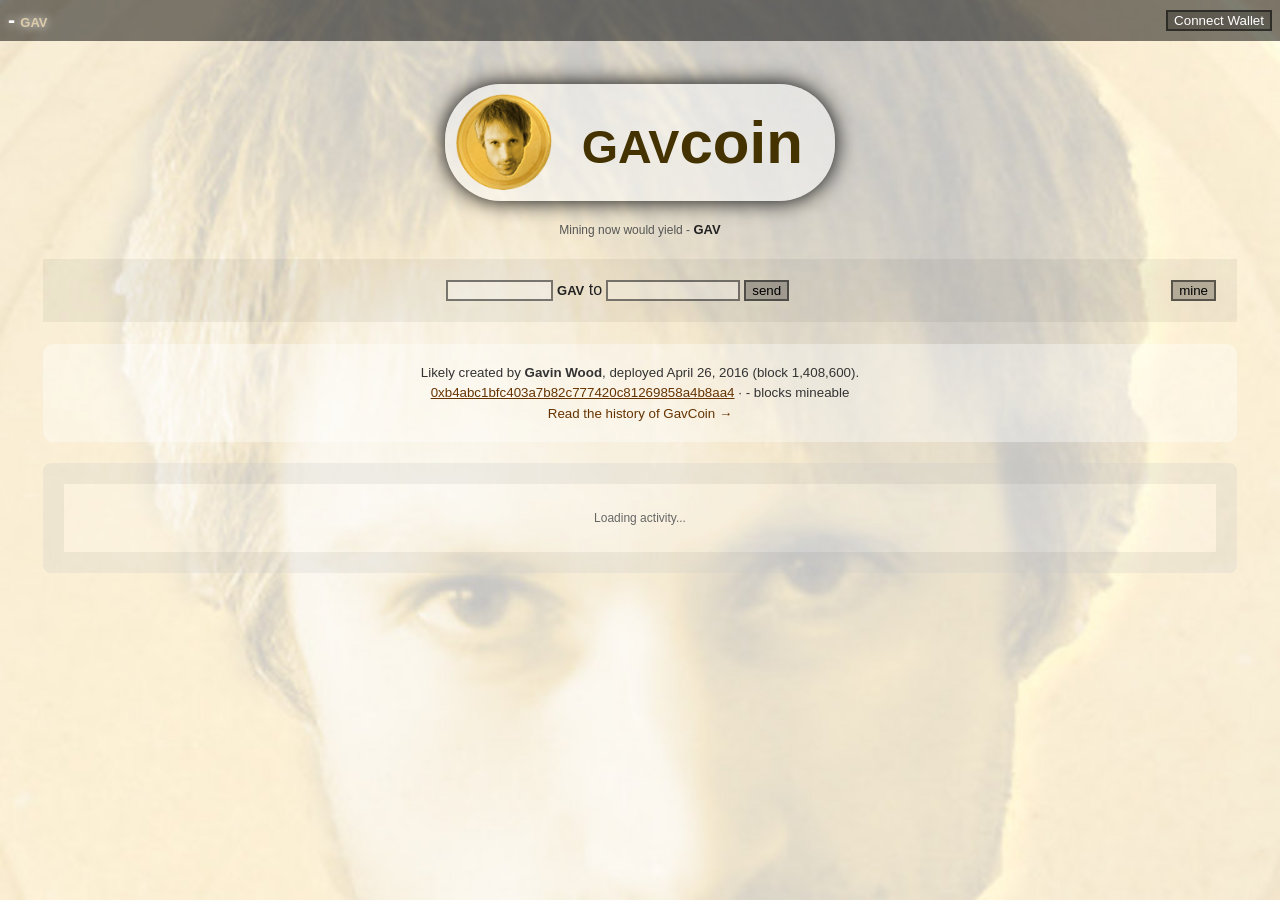
==== index.html @ 117b03bf "GavCoin: Gavin Wood's 2016 token contract, resurrected Static dapp for the original GavCoin (GAV) co" ====
<!DOCTYPE html>
<html lang="en">
<head>
  <meta charset="UTF-8">
  <meta name="viewport" content="width=device-width, initial-scale=1.0">
  <title>GavCoin - Historic Ethereum Token (2016)</title>
  <meta name="description" content="GavCoin (GAV) - a historic Ethereum token created by Gavin Wood in April 2016. One of the earliest token contracts on Ethereum.">
  <link rel="stylesheet" href="style.css">
</head>
<body>

<div id="top">
  <div id="balance">
    <span id="gav">-</span> <span class="units">GAV</span>
  </div>
  <div id="addr">
    <button id="connectBtn" onclick="connectWallet()">Connect Wallet</button>
    <span id="addrText" style="display:none"></span>
  </div>
</div>

<div id="main">
  <div style="text-align: center">
    <div id="title">
      <img src="gavcoin.png" width="96" height="96" alt="GavCoin logo">
      <span><b style="font-size:35pt">GAV</b>coin</span>
    </div>
  </div>

  <div id="mineInfo">Mining now would yield <span id="mineReward">-</span> <span class="units">GAV</span></div>
  <div id="controls">
    <input id="val" type="text" value="" /> <span class="units">GAV</span>
    to <input id="to" type="text" value="" />
    <button id="send" onclick="doSend()">send</button>
    <button id="mine" onclick="doMine()">mine</button>
  </div>

  <div id="info">
    <p>Likely created by <strong>Gavin Wood</strong>, deployed April 26, 2016 (block 1,408,600).</p>
    <p>
      <a href="https://etherscan.io/address/0xb4abc1bfc403a7b82c777420c81269858a4b8aa4" target="_blank" rel="noopener">0xb4abc1bfc403a7b82c777420c81269858a4b8aa4</a>
      &middot;
      <span id="mineableBlocks">-</span> blocks mineable
    </p>
    <p class="history-link"><a href="history.html">Read the history of GavCoin &rarr;</a></p>
  </div>

  <ul id="latest">
    <li class="placeholder">Loading activity...</li>
  </ul>
</div>

<script type="module" src="app.js"></script>
</body>
</html>
---- style.css ----
/* GavCoin - faithful to the 2016 original */

* { box-sizing: border-box; }

body {
  font-family: Ubuntu, -apple-system, BlinkMacSystemFont, "Segoe UI", Tahoma, sans-serif;
  background-image: url("backcoin.jpg");
  background-size: cover;
  background-repeat: no-repeat;
  background-attachment: fixed;
  background-color: #2a1f0e;
  margin: 0;
  min-height: 100vh;
  color: #222;
}

/* Top bar */
div#top {
  background-color: rgba(0,0,0,0.5);
  color: white;
  padding: 6pt;
  text-shadow: 0px 0px 10px white;
  display: flex;
  justify-content: space-between;
  align-items: center;
}

div#balance { font-size: 14pt; }
span#gav { font-weight: bold; font-size: 16pt; }
span.units { font-size: small; font-weight: bold; color: #dca; }
#controls span.units { color: #222; }

div#addr { font-size: 10pt; }
#addrText {
  font-family: monospace;
  opacity: 0.8;
}

#connectBtn {
  background: rgba(0,0,0,0.25);
  border: 2pt solid rgba(0,0,0,0.5);
  color: white;
  cursor: pointer;
}
#connectBtn:hover { background: rgba(0,0,0,0.35); }

/* Main content */
div#main {
  margin: 0 16pt;
  padding: 16pt;
}

/* Title / logo */
div#title {
  margin-top: 16pt;
  font-size: 45pt;
  font-weight: bold;
  text-align: center;
  background-color: rgba(255, 255, 255, 0.5);
  border-radius: 56px;
  display: inline-block;
  padding: 8pt 24pt 8pt 8pt;
  box-shadow: 0 0 16pt black;
}

div#title img {
  vertical-align: middle;
  margin-right: 10pt;
}

div#title span {
  color: #430;
  vertical-align: middle;
}

/* Info section */
#info {
  text-align: center;
  margin: 16pt 0 8pt;
  padding: 12pt;
  background: rgba(255,255,255,0.35);
  border-radius: 8pt;
  font-size: 10pt;
  color: #333;
}
#info p { margin: 4pt 0; }
#info a { color: #630; }

/* History link */
.history-link { margin-top: 4pt; }
.history-link a {
  color: #630;
  text-decoration: none;
}
.history-link a:hover {
  text-decoration: underline;
}

/* Transaction list */
ul#latest {
  list-style-type: none;
  margin: 16pt 0 0;
  padding: 0;
  border: 16pt rgba(0,0,0, 0.05) solid;
  border-radius: 6pt;
  background: rgba(255,255,255,0.2);
  max-height: 300pt;
  overflow-y: auto;
}

ul#latest li {
  padding: 4pt 10pt;
  font-size: 9pt;
  font-family: monospace;
  white-space: nowrap;
  overflow: hidden;
  text-overflow: ellipsis;
}

ul#latest li:nth-child(even) {
  background-color: rgba(0,0,0,0.05);
}

ul#latest li.placeholder {
  text-align: center;
  color: #666;
  font-family: Ubuntu, sans-serif;
  padding: 20pt;
}

span.mine { color: #060; font-weight: bold; }
span.send-out { color: #800; }
span.send-in { color: #008; }
span.event-addr {
  font-size: 9pt;
}
span.event-value { font-weight: bold; }
a.event-block { color: #888; font-size: 9pt; float: right; text-decoration: none; }
a.event-block:hover { text-decoration: underline; }

/* Controls */
div#controls {
  margin-top: 16pt;
  padding: 16pt;
  background-color: rgba(0,0,0, 0.05);
  text-align: center;
}

#mineInfo {
  text-align: center;
  font-size: 9pt;
  color: #555;
  margin-top: 16pt;
  margin-bottom: 4pt;
}
#mineInfo .units { color: #222; }

div#controls input {
  background: rgba(255,255,255,0.25);
  border: 2pt solid rgba(0,0,0,0.5);
}

input#val { width: 8em; }
input#to { width: 10em; }

div#controls button {
  background: rgba(0,0,0,0.25);
  border: 2pt solid rgba(0,0,0,0.5);
  cursor: pointer;
}

div#controls button:hover {
  background: rgba(0,0,0,0.35);
}

button#mine {
  float: right;
}
button#mine:hover { background: rgba(0,0,0,0.35); }

div#controls button:disabled,
div#controls button.invalid {
  background: transparent;
  color: rgba(0,0,0,0.25);
  border-color: rgba(0,0,0,0.15);
  cursor: not-allowed;
}

/* Status messages */
#status {
  text-align: center;
  font-size: 9pt;
  color: #666;
  margin-top: 8pt;
}

/* History page */
.history-content {
  max-width: 680pt;
  margin: 0 auto;
  padding: 16pt;
}

.history-content h1 {
  color: #430;
  font-size: 22pt;
  margin: 16pt 0 8pt;
}

.history-content h2 {
  color: #430;
  font-size: 14pt;
  margin: 20pt 0 6pt;
}

.history-content section {
  background: rgba(255,255,255,0.4);
  border-radius: 8pt;
  padding: 16pt 20pt;
  margin: 12pt 0;
  font-size: 10.5pt;
  line-height: 1.6;
  color: #2a1f0e;
}

.history-content section p {
  margin: 0 0 10pt;
}
.history-content section p:last-child {
  margin-bottom: 0;
}

.history-content a { color: #630; text-decoration: underline; }

.history-content code {
  background: rgba(0,0,0,0.08);
  padding: 1pt 5pt;
  border-radius: 3pt;
  font-size: 9.5pt;
}

.history-content .back-link {
  display: inline-block;
  margin: 12pt 0;
  color: #630;
  text-decoration: none;
  font-size: 10pt;
}
.history-content .back-link:hover { text-decoration: underline; }

.history-content .video-embed {
  margin: 12pt 0;
  text-align: center;
}
.history-content .video-embed iframe {
  max-width: 100%;
  border-radius: 4pt;
}

.history-content .sources {
  font-size: 9.5pt;
}
.history-content .sources li {
  margin-bottom: 4pt;
}

/* Responsive */
@media (max-width: 600px) {
  div#top { flex-direction: column; gap: 4pt; text-align: center; }
  div#main { margin: 0 8pt; padding: 8pt; }
  div#title { font-size: 28pt; padding: 6pt 16pt 6pt 6pt; }
  div#title img { width: 64px; height: 64px; }
  #info { font-size: 9pt; padding: 8pt; }
  input#val { width: 100%; display: block; margin-bottom: 4pt; }
  input#to { width: 100%; display: block; margin-bottom: 4pt; }
  button#mine { float: none; width: 100%; display: block; margin-top: 6pt; }
  button#send { width: 100%; display: block; margin-top: 4pt; }
  ul#latest { border-width: 8pt; max-height: 200pt; }
  ul#latest li { font-size: 8pt; }
  .history-content { padding: 8pt; }
  .history-content section { padding: 12pt; }
  .history-content .video-embed iframe { height: 200px; }
}
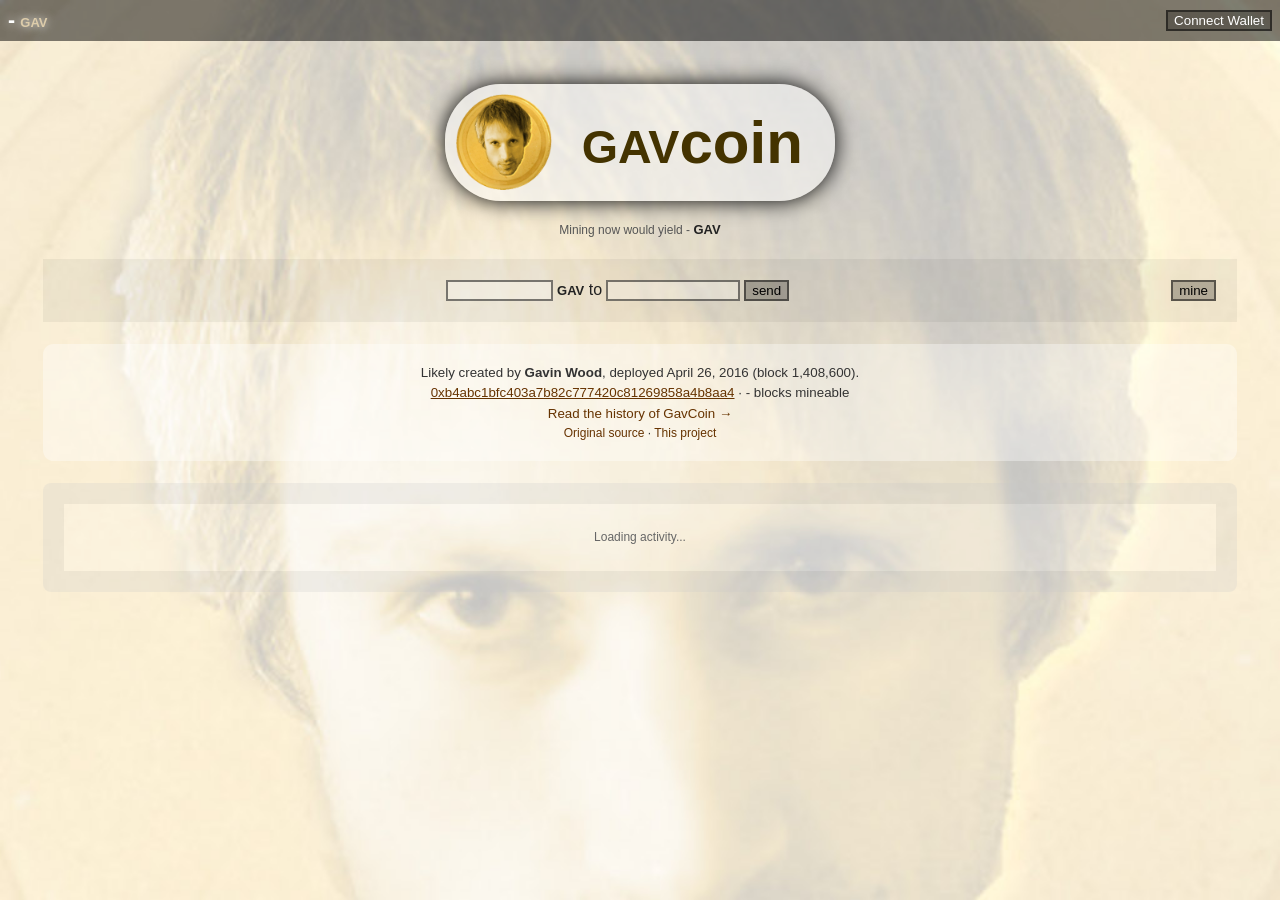
==== commit 82248b13: "Add source links to original dapp-bin and this repo" ====
--- a/index.html
+++ b/index.html
@@ -43,6 +43,11 @@
       <span id="mineableBlocks">-</span> blocks mineable
     </p>
     <p class="history-link"><a href="history.html">Read the history of GavCoin &rarr;</a></p>
+    <p class="source-links">
+      <a href="https://github.com/ethereum/dapp-bin/tree/master/coin" target="_blank" rel="noopener">Original source</a>
+      &middot;
+      <a href="https://github.com/cartoonitunes/gavcoin" target="_blank" rel="noopener">This project</a>
+    </p>
   </div>
 
   <ul id="latest">
--- a/style.css
+++ b/style.css
@@ -95,6 +95,9 @@
 .history-link a:hover {
   text-decoration: underline;
 }
+.source-links { font-size: 9pt; margin-top: 4pt; }
+.source-links a { color: #630; text-decoration: none; }
+.source-links a:hover { text-decoration: underline; }
 
 /* Transaction list */
 ul#latest {
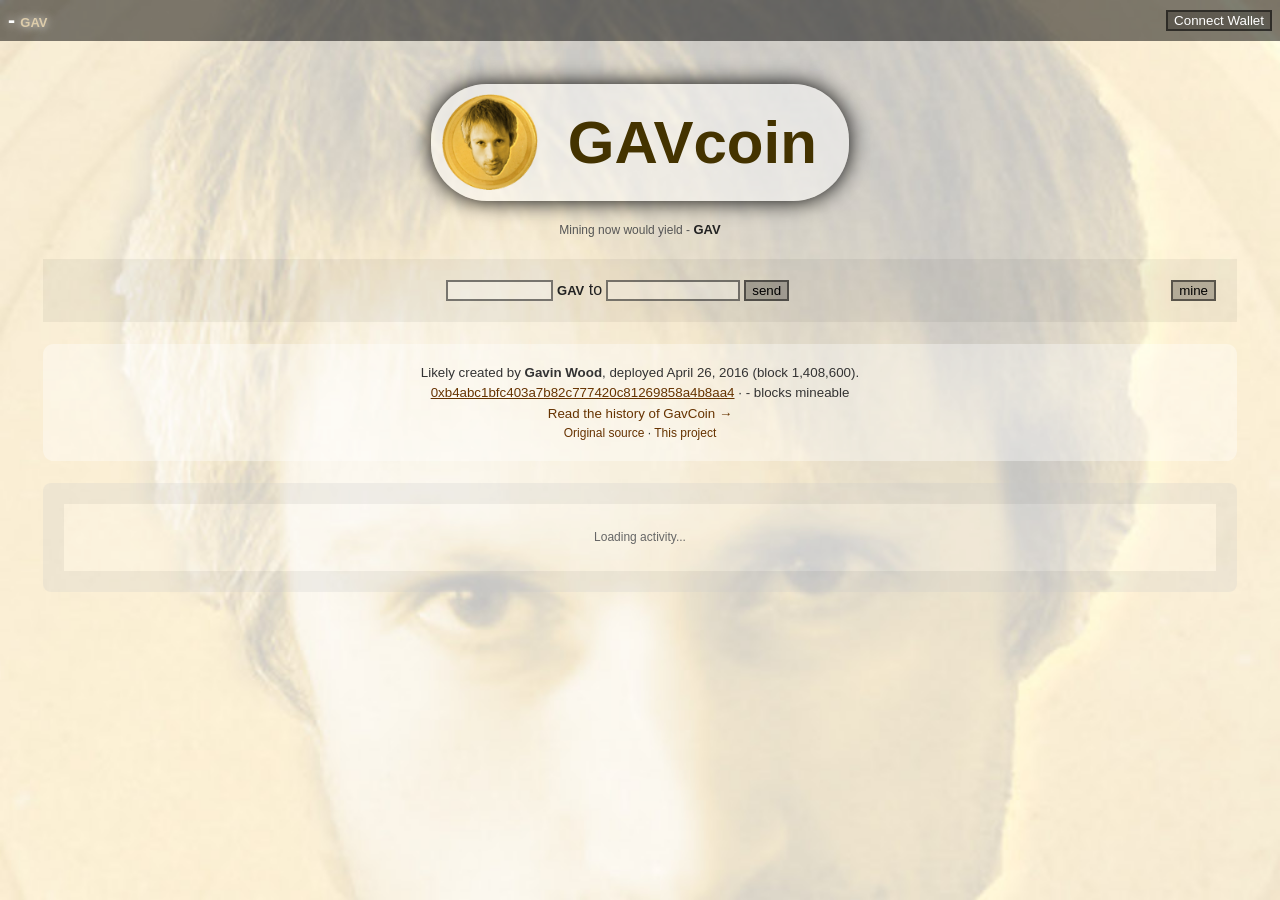
==== commit 9d1f559f: "Fix title: same font size for GAV and coin on all screens" ====
--- a/index.html
+++ b/index.html
@@ -23,7 +23,7 @@
   <div style="text-align: center">
     <div id="title">
       <img src="gavcoin.png" width="96" height="96" alt="GavCoin logo">
-      <span><b style="font-size:35pt">GAV</b>coin</span>
+      <span><b>GAV</b>coin</span>
     </div>
   </div>
 
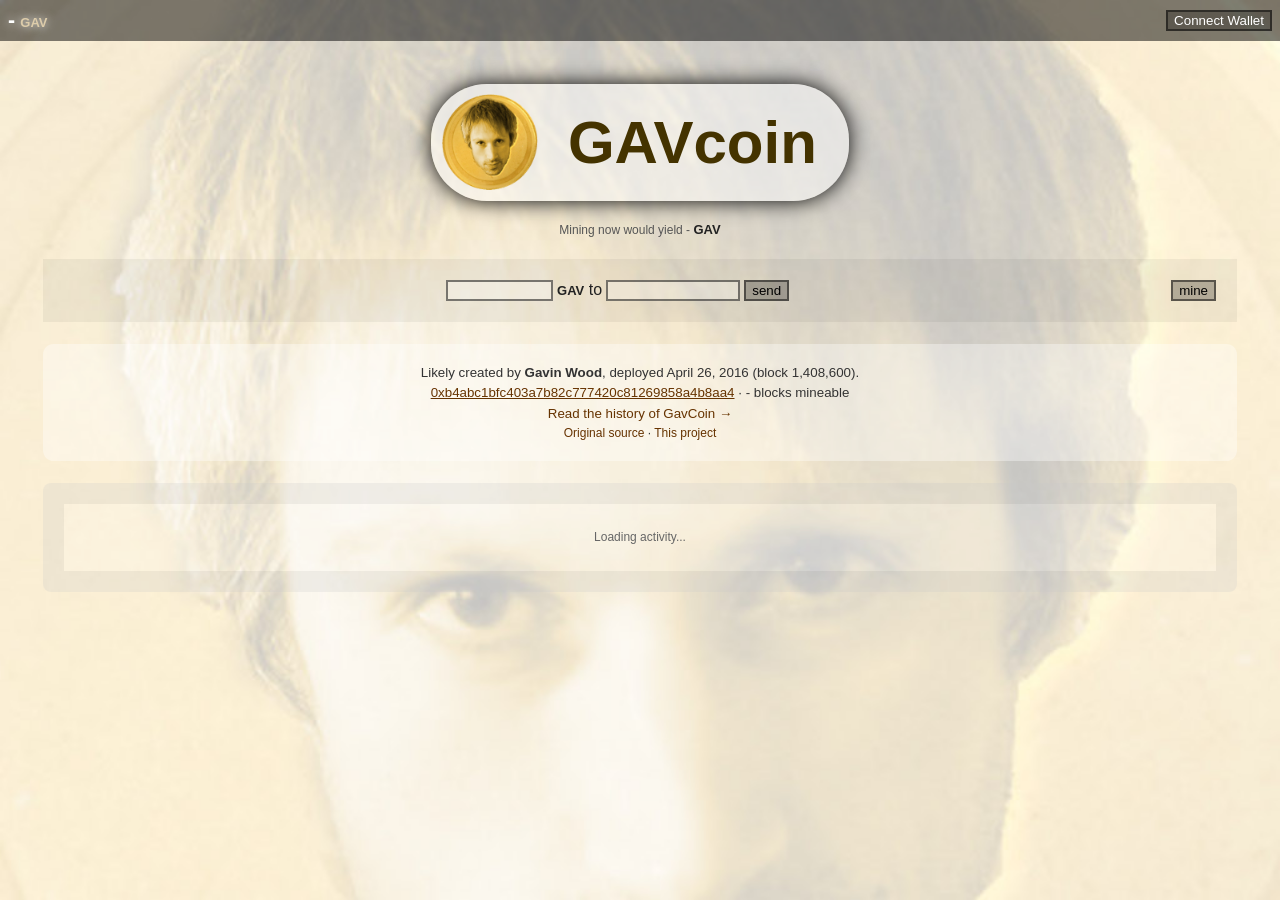
==== commit 1b785d27: "Title: GavCoin, fix hero text to uniform size" ====
--- a/index.html
+++ b/index.html
@@ -3,7 +3,7 @@
 <head>
   <meta charset="UTF-8">
   <meta name="viewport" content="width=device-width, initial-scale=1.0">
-  <title>GavCoin - Historic Ethereum Token (2016)</title>
+  <title>GavCoin</title>
   <meta name="description" content="GavCoin (GAV) - a historic Ethereum token created by Gavin Wood in April 2016. One of the earliest token contracts on Ethereum.">
   <link rel="stylesheet" href="style.css">
 </head>
@@ -23,7 +23,7 @@
   <div style="text-align: center">
     <div id="title">
       <img src="gavcoin.png" width="96" height="96" alt="GavCoin logo">
-      <span><b>GAV</b>coin</span>
+      <span>GAVcoin</span>
     </div>
   </div>
 
--- a/style.css
+++ b/style.css
@@ -276,8 +276,8 @@
   #info { font-size: 9pt; padding: 8pt; }
   input#val { width: 100%; display: block; margin-bottom: 4pt; }
   input#to { width: 100%; display: block; margin-bottom: 4pt; }
-  button#mine { float: none; width: 100%; display: block; margin-top: 6pt; }
-  button#send { width: 100%; display: block; margin-top: 4pt; }
+  button#send { width: 100%; display: block; margin-top: 6pt; }
+  button#mine { float: none; width: 100%; display: block; margin-top: 16pt; }
   ul#latest { border-width: 8pt; max-height: 200pt; }
   ul#latest li { font-size: 8pt; }
   .history-content { padding: 8pt; }
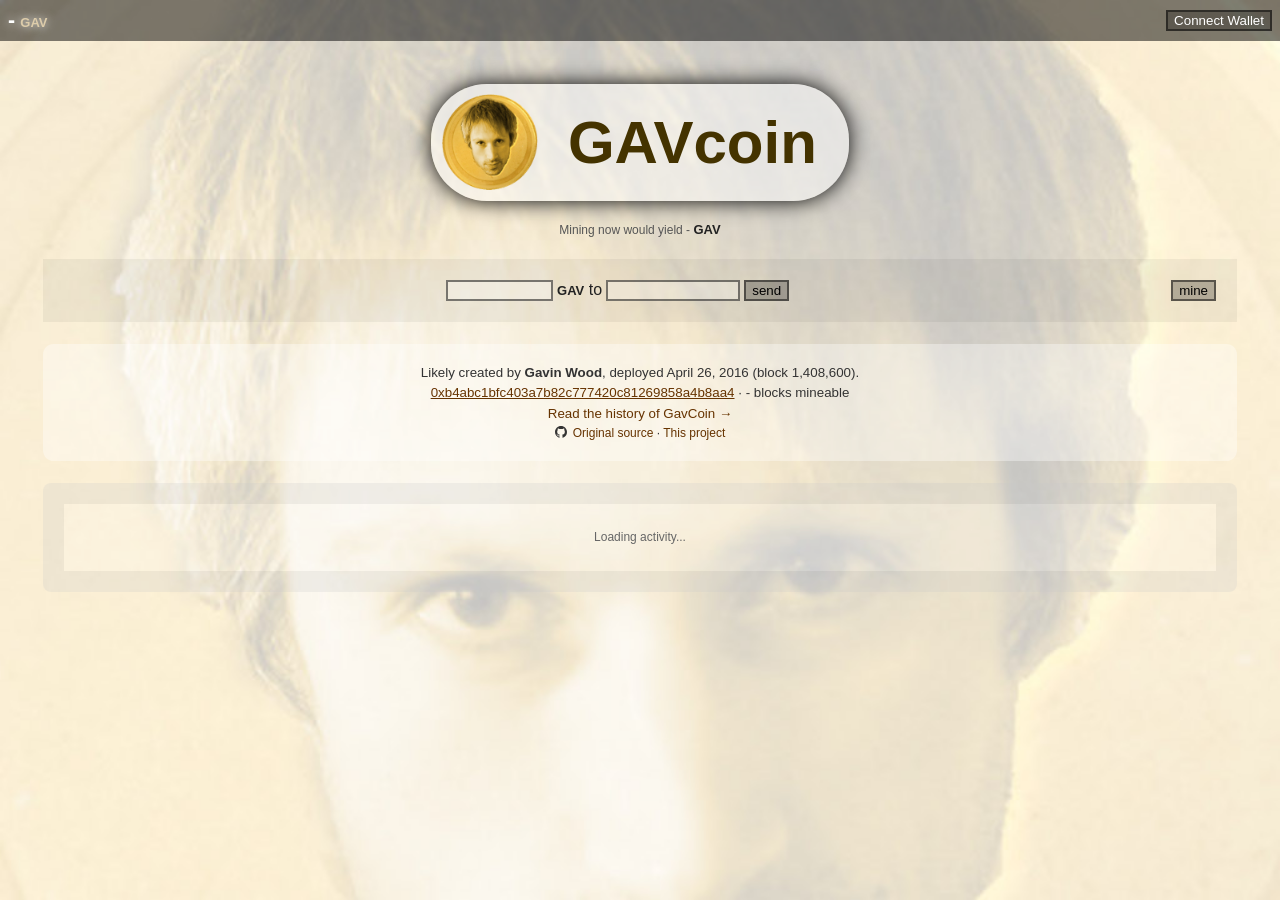
==== commit 0cce935b: "Fix lastMined storage slot (3, not 0x42), add GitHub icon to source links" ====
--- a/index.html
+++ b/index.html
@@ -44,6 +44,7 @@
     </p>
     <p class="history-link"><a href="history.html">Read the history of GavCoin &rarr;</a></p>
     <p class="source-links">
+      <svg height="12" width="12" viewBox="0 0 16 16" style="vertical-align: -1pt; margin-right: 2pt;"><path fill="currentColor" d="M8 0C3.58 0 0 3.58 0 8c0 3.54 2.29 6.53 5.47 7.59.4.07.55-.17.55-.38 0-.19-.01-.82-.01-1.49-2.01.37-2.53-.49-2.69-.94-.09-.23-.48-.94-.82-1.13-.28-.15-.68-.52-.01-.53.63-.01 1.08.58 1.23.82.72 1.21 1.87.87 2.33.66.07-.52.28-.87.51-1.07-1.78-.2-3.64-.89-3.64-3.95 0-.87.31-1.59.82-2.15-.08-.2-.36-1.02.08-2.12 0 0 .67-.21 2.2.82.64-.18 1.32-.27 2-.27.68 0 1.36.09 2 .27 1.53-1.04 2.2-.82 2.2-.82.44 1.1.16 1.92.08 2.12.51.56.82 1.27.82 2.15 0 3.07-1.87 3.75-3.65 3.95.29.25.54.73.54 1.48 0 1.07-.01 1.93-.01 2.2 0 .21.15.46.55.38A8.013 8.013 0 0016 8c0-4.42-3.58-8-8-8z"/></svg>
       <a href="https://github.com/ethereum/dapp-bin/tree/master/coin" target="_blank" rel="noopener">Original source</a>
       &middot;
       <a href="https://github.com/cartoonitunes/gavcoin" target="_blank" rel="noopener">This project</a>
--- a/style.css
+++ b/style.css
@@ -181,8 +181,7 @@
 }
 button#mine:hover { background: rgba(0,0,0,0.35); }
 
-div#controls button:disabled,
-div#controls button.invalid {
+div#controls button:disabled {
   background: transparent;
   color: rgba(0,0,0,0.25);
   border-color: rgba(0,0,0,0.15);
@@ -192,9 +191,37 @@
 /* Status messages */
 #status {
   text-align: center;
-  font-size: 9pt;
-  color: #666;
+  font-size: 10pt;
   margin-top: 8pt;
+  padding: 8pt 12pt;
+  border-radius: 4pt;
+}
+#status:empty { display: none; }
+#status a { color: inherit; font-weight: bold; }
+.status-pending {
+  background: rgba(200, 170, 50, 0.2);
+  border: 1pt solid rgba(200, 170, 50, 0.5);
+  color: #654;
+}
+.status-success {
+  background: rgba(0, 140, 0, 0.15);
+  border: 1pt solid rgba(0, 140, 0, 0.4);
+  color: #060;
+}
+.status-error {
+  background: rgba(180, 0, 0, 0.15);
+  border: 1pt solid rgba(180, 0, 0, 0.4);
+  color: #800;
+}
+
+/* Input validation */
+div#controls input.invalid { background-color: #fcc; }
+div#controls input.maybevalid { background-color: #fec; }
+div#controls input.valid { background-color: rgba(200, 255, 200, 0.4); }
+div#controls button.invalid {
+  color: rgba(0,0,0,0.25);
+  border-color: rgba(0,0,0,0.15);
+  cursor: not-allowed;
 }
 
 /* History page */
